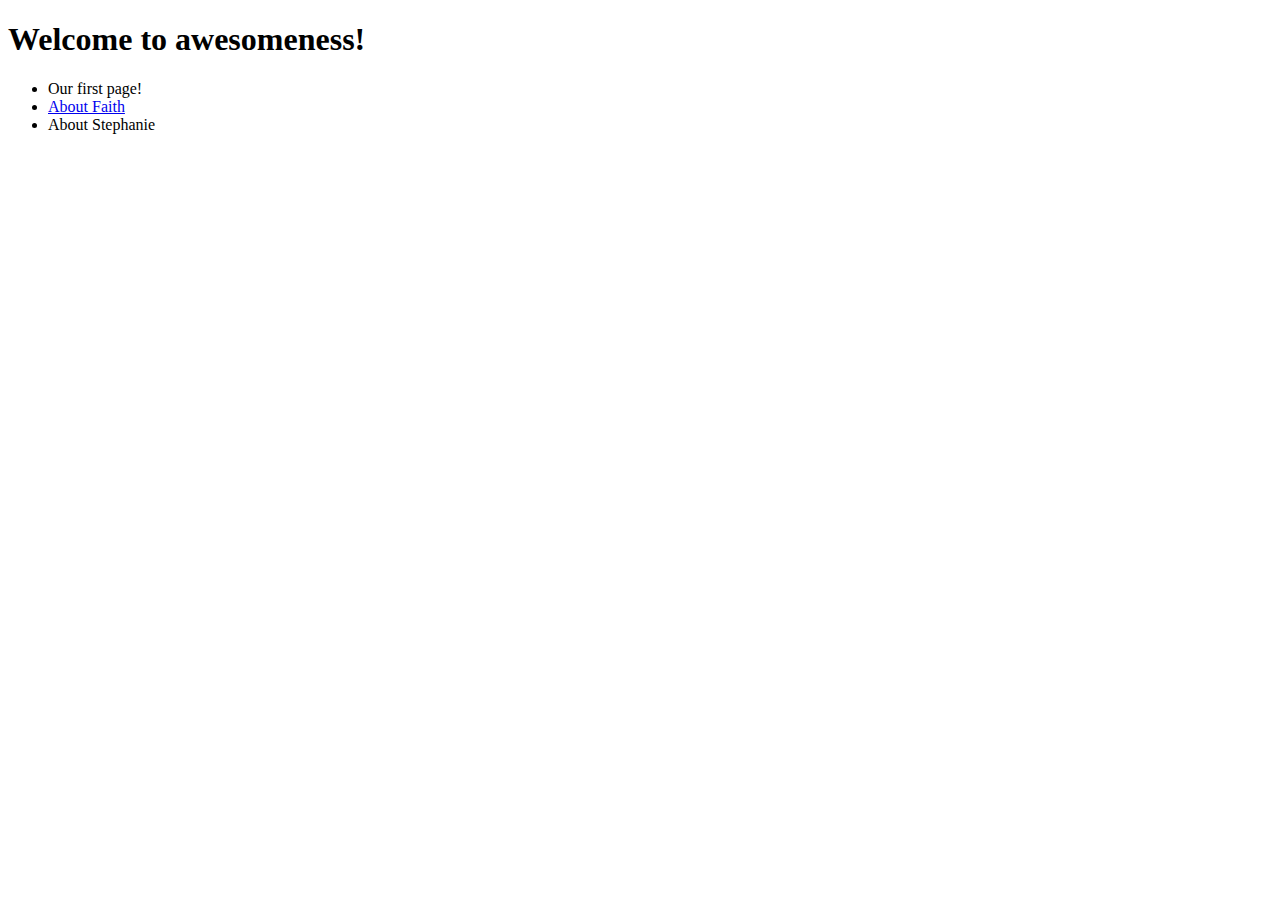
==== day4/index.html @ 5b8e275a "👍🏾 added more content for addtional days" ====
<!DOCTYPE html>
<html lang="en" dir="ltr">

<head>
    <meta charset="utf-8">
    <title>Awesome website!</title>
</head>

<body>
    <h1>Welcome to awesomeness!</h1>
    <ul>
        <li>Our first page!</li>
        <!-- We add an 'a' tag as a link. This way, you can click on the element -->
        <li id="faith"><a href="faith.html">About Faith</a></li>
        <li id="stephanie"><a href="stephanie.html"></a>About Stephanie</li>
    </ul>
    <div class="images">
        <img src="https://vignette.wikia.nocookie.net/disney/images/9/95/Profile_-_Zazu.jpeg/revision/latest?cb=20190312043508https://vignette.wikia.nocookie.net/disney/images/9/95/Profile_-_Zazu.jpeg/revision/latest?cb=20190312043508"
            alt="">
    </div>
</body>

</html>
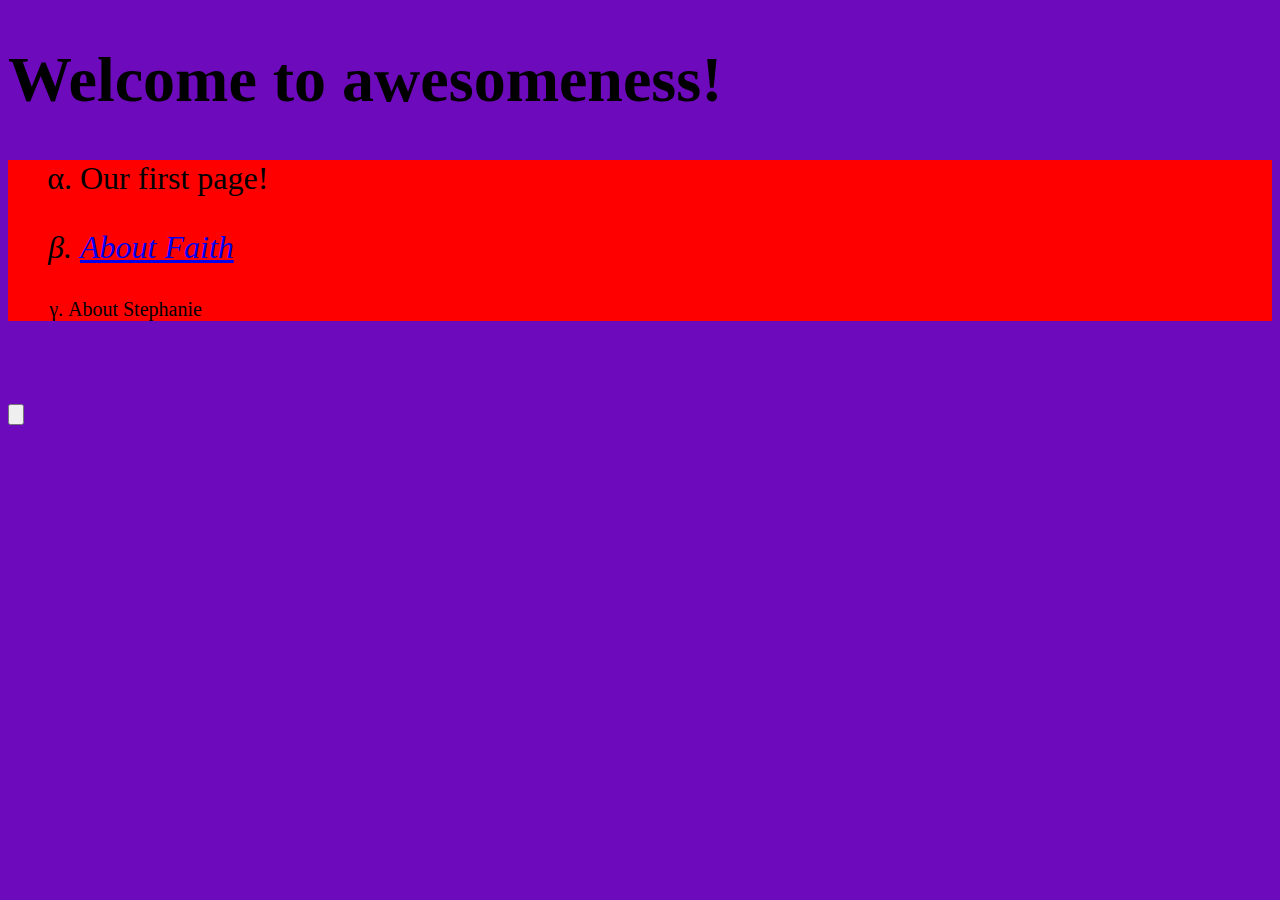
==== commit f1e42480: "👍🏾 added some js to index.html" ====
--- a/day4/index.html
+++ b/day4/index.html
@@ -4,6 +4,8 @@
 <head>
     <meta charset="utf-8">
     <title>Awesome website!</title>
+    <link rel="stylesheet" href="index.css">
+    <script type="text/javascript" src="index.js"></script>
 </head>
 
 <body>
@@ -18,6 +20,7 @@
         <img src="https://vignette.wikia.nocookie.net/disney/images/9/95/Profile_-_Zazu.jpeg/revision/latest?cb=20190312043508https://vignette.wikia.nocookie.net/disney/images/9/95/Profile_-_Zazu.jpeg/revision/latest?cb=20190312043508"
             alt="">
     </div>
+    <input type="button" onclick="changeBackgroundColor('yellow')">
 </body>
 
 </html>--- a/day4/index.css
+++ b/day4/index.css
@@ -0,0 +1,31 @@
+body {
+    background-color: #6d0abb;
+    font-size: 2em;
+}
+ul {
+    background-color: red;
+}
+li {
+    margin: 1em;
+    list-style-type: lower-greek;
+}
+
+/* Hashtags tell us its an id */
+#faith {
+    font-style: italic;
+}
+
+#stephanie {
+    font-size: 20px;
+}
+
+/* Periods tell us its a class */
+.image {
+    width: 50%;
+}
+
+/* Optional: add the following to body and play around with it
+body {
+    background-image: radial-gradient(pink, purple, black);
+}
+ */
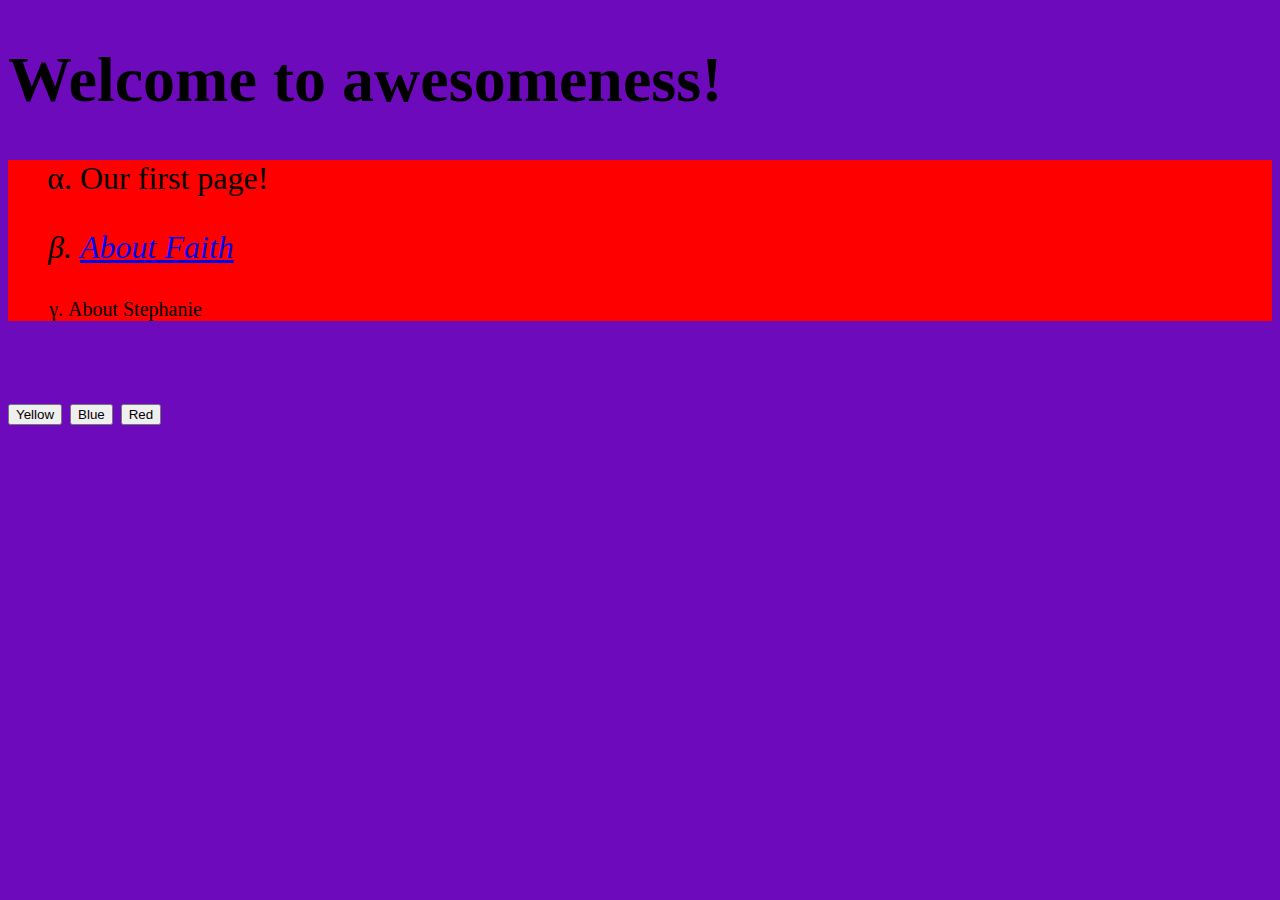
==== commit 08272252: "👍🏾 added some js to index.html" ====
--- a/day4/index.html
+++ b/day4/index.html
@@ -13,14 +13,16 @@
     <ul>
         <li>Our first page!</li>
         <!-- We add an 'a' tag as a link. This way, you can click on the element -->
-        <li id="faith"><a href="faith.html">About Faith</a></li>
+        <li id="faith"><a href="../day3/activity/faith.html">About Faith</a></li>
         <li id="stephanie"><a href="stephanie.html"></a>About Stephanie</li>
     </ul>
     <div class="images">
         <img src="https://vignette.wikia.nocookie.net/disney/images/9/95/Profile_-_Zazu.jpeg/revision/latest?cb=20190312043508https://vignette.wikia.nocookie.net/disney/images/9/95/Profile_-_Zazu.jpeg/revision/latest?cb=20190312043508"
             alt="">
     </div>
-    <input type="button" onclick="changeBackgroundColor('yellow')">
+    <input type="button" onclick="changeToYellow()" value="Yellow">
+    <input type="button" onclick="changeToBlue()" value="Blue">
+    <input type="button" onclick="changeToRed()" value="Red">
 </body>
 
 </html>